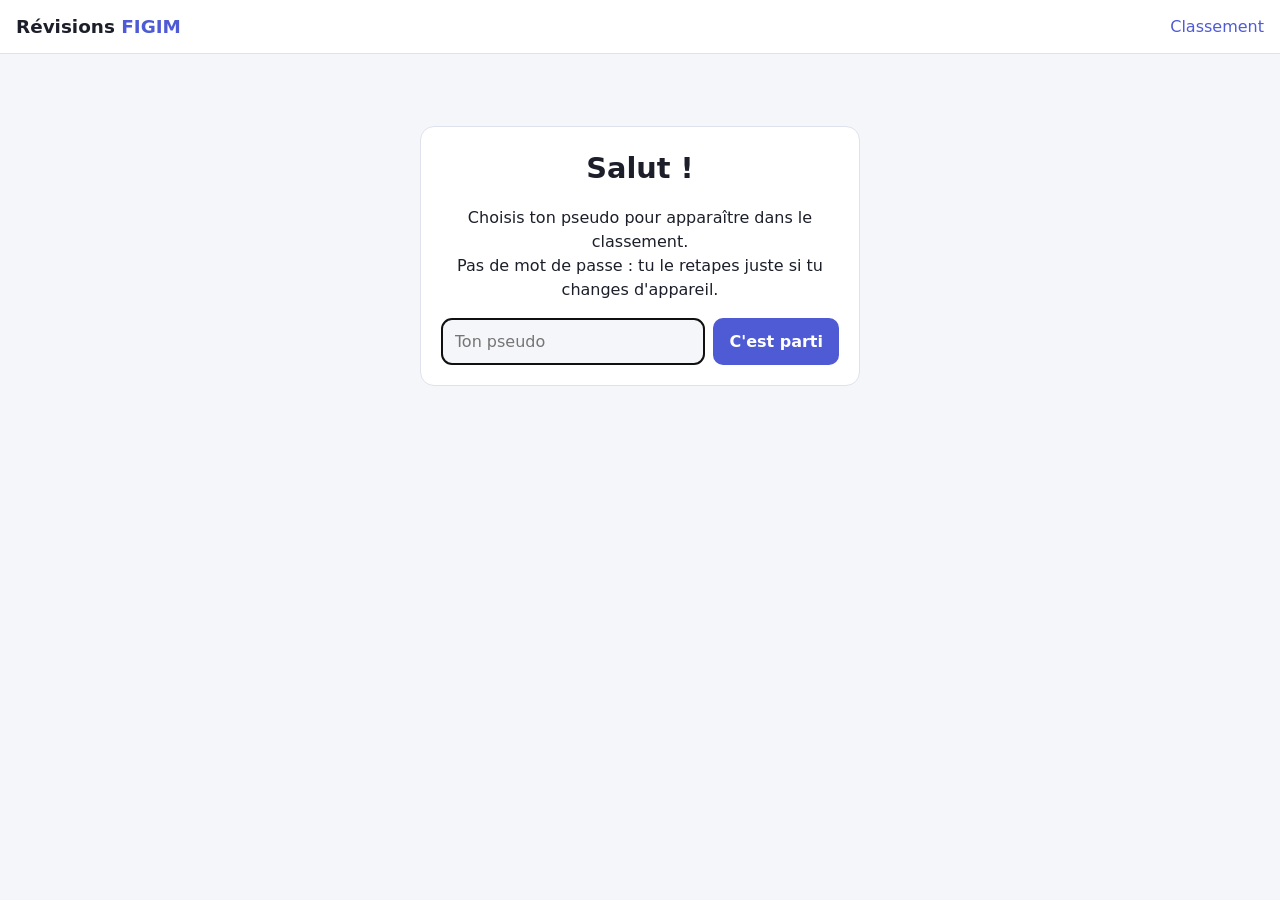
==== index.html @ f54ff03a "Étape 1 : squelette du site (accueil, pseudo, liste des matières) Co-Authored-By: Claude Opus 5.5 <n" ====
<!doctype html>
<html lang="fr">
<head>
  <meta charset="utf-8">
  <meta name="viewport" content="width=device-width, initial-scale=1">
  <title>Révisions FIGIM</title>
  <link rel="stylesheet" href="css/style.css">
</head>
<body>
  <header class="barre">
    <a class="logo" href="./">Révisions <span>FIGIM</span></a>
    <nav>
      <a href="classement.html">Classement</a>
      <button id="joueur" class="joueur" hidden></button>
    </nav>
  </header>

  <main>
    <!-- Écran pseudo : affiché tant qu'aucun nom n'est enregistré -->
    <section id="ecran-pseudo" class="carte centre" hidden>
      <h1>Salut !</h1>
      <p>Choisis ton pseudo pour apparaître dans le classement.<br>Pas de mot de passe : tu le retapes juste si tu changes d'appareil.</p>
      <form id="form-pseudo">
        <input id="champ-pseudo" maxlength="20" autocomplete="nickname" placeholder="Ton pseudo" required>
        <button type="submit">C'est parti</button>
      </form>
    </section>

    <!-- Accueil -->
    <section id="ecran-accueil" hidden>
      <h1 id="bonjour"></h1>
      <p class="discret" id="annee"></p>

      <div id="prochains-ds" class="carte" hidden>
        <h2>Prochains DS</h2>
        <ul id="liste-ds"></ul>
      </div>

      <div class="filtres" role="group" aria-label="Filtrer les matières">
        <button data-filtre="toutes" class="actif">Toutes</button>
        <button data-filtre="jouables">Jouables</button>
      </div>

      <div id="matieres"></div>
    </section>
  </main>

  <script type="module" src="js/app.js"></script>
</body>
</html>
---- css/style.css ----
:root {
  --fond: #f5f6fa;
  --surface: #ffffff;
  --texte: #1c1f2a;
  --discret: #646a7d;
  --bord: #dfe2ec;
  --accent: #4f5bd5;
  --accent-texte: #ffffff;
  --verrou: #eef0f5;
  color-scheme: light dark;
}

@media (prefers-color-scheme: dark) {
  :root {
    --fond: #13151c;
    --surface: #1d2029;
    --texte: #e9ebf2;
    --discret: #9aa0b4;
    --bord: #2e3240;
    --accent: #8c95ff;
    --accent-texte: #13151c;
    --verrou: #181a22;
  }
}

* { box-sizing: border-box; }

body {
  margin: 0;
  min-height: 100vh;
  font-family: system-ui, -apple-system, "Segoe UI", sans-serif;
  background: var(--fond);
  color: var(--texte);
  line-height: 1.5;
}

a { color: var(--accent); }

.barre {
  display: flex;
  align-items: center;
  justify-content: space-between;
  gap: 1rem;
  padding: 0.8rem 16px;
  border-bottom: 1px solid var(--bord);
  background: var(--surface);
}
.barre nav { display: flex; align-items: center; gap: 1rem; }
.barre nav a { text-decoration: none; font-weight: 500; }
.logo { font-weight: 700; font-size: 1.15rem; color: var(--texte); text-decoration: none; }
.logo span { color: var(--accent); }

main { max-width: 960px; margin: 0 auto; padding: 1.5rem 16px 3rem; }

h1 { margin: 0 0 0.25rem; font-size: 1.8rem; }
h2 { margin: 2rem 0 0.75rem; font-size: 1.05rem; text-transform: uppercase; letter-spacing: 0.05em; color: var(--discret); }
.discret { color: var(--discret); margin: 0; }

.carte {
  background: var(--surface);
  border: 1px solid var(--bord);
  border-radius: 14px;
  padding: 1.25rem;
  margin-top: 1.25rem;
}
.carte h2 { margin-top: 0; }
.centre { max-width: 440px; margin: 3rem auto 0; text-align: center; }

form { display: flex; gap: 0.5rem; margin-top: 1rem; flex-wrap: wrap; }
input {
  flex: 1 1 180px;
  font: inherit;
  padding: 0.65rem 0.8rem;
  border: 1px solid var(--bord);
  border-radius: 10px;
  background: var(--fond);
  color: var(--texte);
}
button {
  font: inherit;
  font-weight: 600;
  padding: 0.65rem 1rem;
  border: 0;
  border-radius: 10px;
  background: var(--accent);
  color: var(--accent-texte);
  cursor: pointer;
}

.joueur { padding: 0.35rem 0.8rem; border-radius: 999px; }

.filtres { display: flex; gap: 0.5rem; margin-top: 1.5rem; }
.filtres button {
  background: var(--surface);
  color: var(--texte);
  border: 1px solid var(--bord);
  font-weight: 500;
  padding: 0.4rem 0.9rem;
  border-radius: 999px;
}
.filtres button.actif { background: var(--accent); color: var(--accent-texte); border-color: var(--accent); }

.grille {
  display: grid;
  grid-template-columns: repeat(auto-fill, minmax(210px, 1fr));
  gap: 0.75rem;
}
.matiere {
  display: block;
  background: var(--surface);
  border: 1px solid var(--bord);
  border-radius: 12px;
  padding: 1rem;
  color: inherit;
  text-decoration: none;
  transition: border-color 0.15s, transform 0.15s;
}
a.matiere:hover { border-color: var(--accent); transform: translateY(-2px); }
.matiere h3 { margin: 0 0 0.2rem; font-size: 1.05rem; }
.matiere .discret { font-size: 0.85rem; }
.matiere .etat { margin: 0.6rem 0 0; font-size: 0.85rem; font-weight: 600; color: var(--accent); }
.matiere.verrouillee { background: var(--verrou); }
.matiere.verrouillee .etat { color: var(--discret); font-weight: 500; }

#liste-ds { margin: 0; padding-left: 1.2rem; }
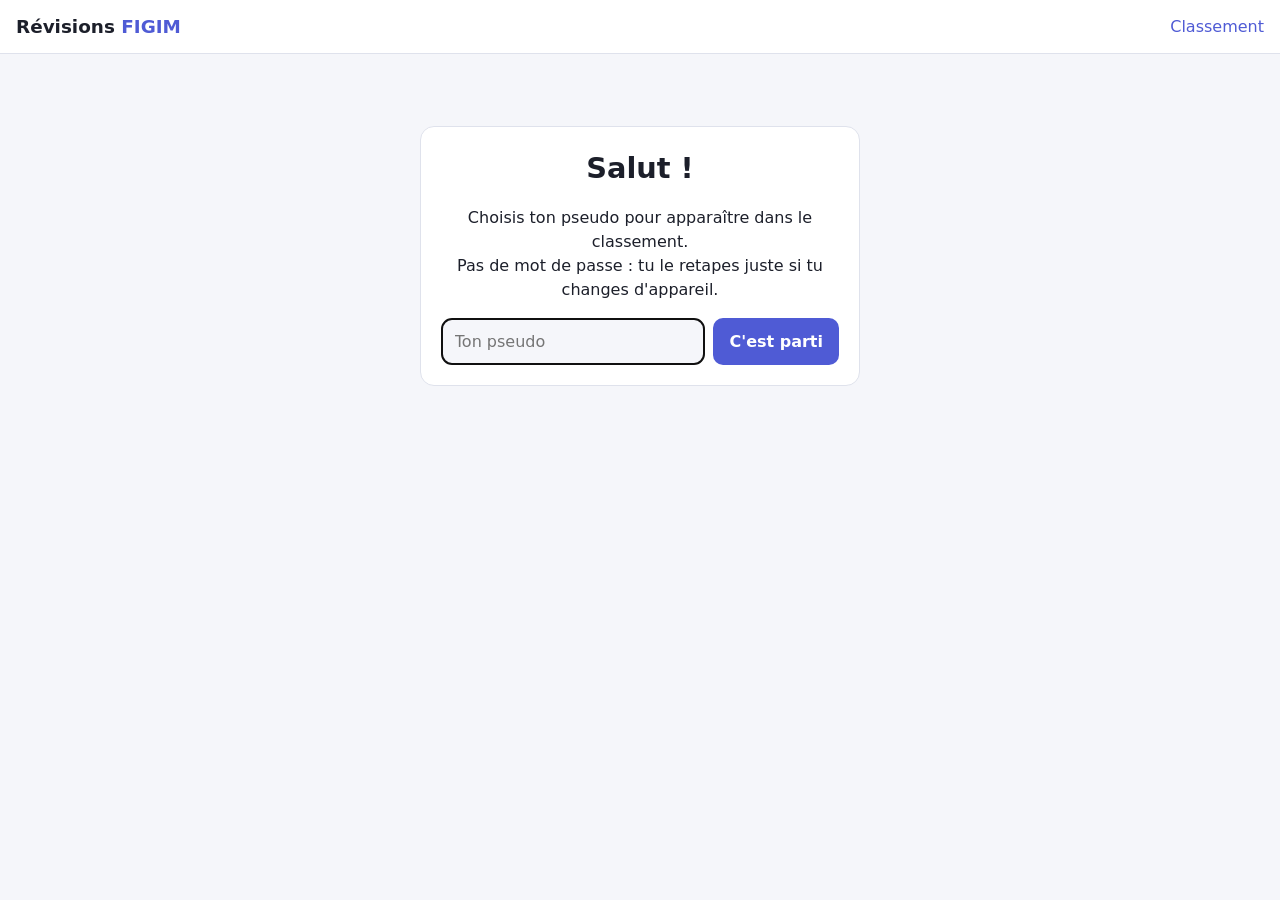
==== commit b57cd937: "Cours : page par matière (cours / s'entraîner) + lecteur de cours, Automatique ch1-ch2 - matiere.htm" ====
--- a/index.html
+++ b/index.html
@@ -38,7 +38,7 @@
 
       <div class="filtres" role="group" aria-label="Filtrer les matières">
         <button data-filtre="toutes" class="actif">Toutes</button>
-        <button data-filtre="jouables">Jouables</button>
+        <button data-filtre="jouables">Disponibles</button>
       </div>
 
       <div id="matieres"></div>
--- a/css/style.css
+++ b/css/style.css
@@ -7,6 +7,11 @@
   --accent: #4f5bd5;
   --accent-texte: #ffffff;
   --verrou: #eef0f5;
+  --bon: #1f8a4c;
+  --bon-fond: #e5f6ec;
+  --faux: #c4373a;
+  --faux-fond: #fbe9e9;
+  --moyen: #b26a00;
   color-scheme: light dark;
 }
 
@@ -20,6 +25,11 @@
     --accent: #8c95ff;
     --accent-texte: #13151c;
     --verrou: #181a22;
+    --bon: #5fd08f;
+    --bon-fond: #173326;
+    --faux: #ff8a8c;
+    --faux-fond: #3a1d20;
+    --moyen: #f0b45a;
   }
 }
 
@@ -67,7 +77,7 @@
 .centre { max-width: 440px; margin: 3rem auto 0; text-align: center; }
 
 form { display: flex; gap: 0.5rem; margin-top: 1rem; flex-wrap: wrap; }
-input {
+input, .brouillon {
   flex: 1 1 180px;
   font: inherit;
   padding: 0.65rem 0.8rem;
@@ -123,3 +133,225 @@
 .matiere.verrouillee .etat { color: var(--discret); font-weight: 500; }
 
 #liste-ds { margin: 0; padding-left: 1.2rem; }
+
+/* ---------- Entraînement ---------- */
+.cases { display: grid; gap: 0.5rem; }
+.cases label { display: flex; align-items: center; gap: 0.4rem; cursor: pointer; }
+.cases input { flex: none; width: 1.1rem; height: 1.1rem; accent-color: var(--accent); }
+.actions { display: flex; gap: 0.5rem; flex-wrap: wrap; justify-content: center; margin: 1.5rem 0 0; }
+#ecran-reglages .actions { justify-content: flex-start; }
+button.secondaire { background: var(--surface); color: var(--texte); border: 1px solid var(--bord); }
+
+.entete-quiz { display: flex; justify-content: space-between; align-items: baseline; margin-top: 1rem; }
+.score { font-weight: 700; color: var(--accent); }
+.barre-progression { height: 6px; background: var(--bord); border-radius: 999px; margin-top: 0.5rem; overflow: hidden; }
+#remplissage { height: 100%; width: 0; background: var(--accent); transition: width 0.3s; }
+
+.question .meta { margin: 0; font-size: 0.85rem; color: var(--discret); }
+.enonce { font-size: 1.15rem; margin: 0.6rem 0 1rem; overflow-x: auto; }
+
+.choix { display: grid; gap: 0.6rem; }
+.choix.deux { grid-template-columns: 1fr 1fr; }
+.choix-bouton {
+  text-align: left;
+  font-weight: 500;
+  background: var(--fond);
+  color: var(--texte);
+  border: 2px solid var(--bord);
+  padding: 0.8rem 1rem;
+  overflow-x: auto;
+}
+.choix.deux .choix-bouton { text-align: center; }
+.choix-bouton:not(:disabled):hover { border-color: var(--accent); }
+.choix-bouton:disabled { cursor: default; opacity: 0.6; }
+.choix-bouton.bon { border-color: var(--bon); background: var(--bon-fond); opacity: 1; }
+.choix-bouton.faux { border-color: var(--faux); background: var(--faux-fond); opacity: 1; }
+
+.retour { margin-top: 1.25rem; padding-top: 1rem; border-top: 1px solid var(--bord); }
+.verdict { font-weight: 700; margin: 0 0 0.4rem; }
+.verdict.ok { color: var(--bon); }
+.verdict.ko { color: var(--faux); }
+#explication { overflow-x: auto; }
+
+.score-final { font-size: 2.6rem; font-weight: 800; color: var(--accent); margin: 0.2rem 0; }
+.erreur { margin-top: 0.75rem; }
+.erreur .enonce { font-size: 1rem; margin-top: 0; }
+.solution { margin: 0 0 0.4rem; color: var(--bon); }
+
+.consigne { margin: 0.4rem 0 0; font-size: 0.85rem; color: var(--discret); font-style: italic; }
+.enonce { white-space: pre-line; }
+.saisie { margin-top: 0; }
+.saisie input:disabled { opacity: 1; }
+.saisie input.bon { border: 2px solid var(--bon); background: var(--bon-fond); }
+.saisie input.faux { border: 2px solid var(--faux); background: var(--faux-fond); }
+.saisie + .solution { margin-top: 0.6rem; font-weight: 600; }
+
+#liste-chapitres h3 { margin: 0.6rem 0 0.1rem; font-size: 0.95rem; }
+#liste-chapitres h3:first-child { margin-top: 0; }
+.choix.trois { grid-template-columns: repeat(3, 1fr); margin-top: 1rem; }
+.choix.trois .choix-bouton { text-align: center; }
+.choix-bouton.moyen { border-color: var(--moyen); opacity: 1; }
+.verdict.moyen { color: var(--moyen); }
+.verso { white-space: pre-line; padding: 0.9rem 1rem; border-radius: 10px; background: var(--fond); border: 1px solid var(--bord); overflow-x: auto; }
+.saisie { align-items: center; }
+.unite { color: var(--discret); font-weight: 600; }
+.aide { font-size: 0.85rem; margin-top: 0.4rem; }
+.etape { padding: 0.9rem 0; border-top: 1px dashed var(--bord); }
+.etape:first-child { border-top: 0; padding-top: 0; }
+.etape-titre { margin: 0 0 0.6rem; overflow-x: auto; }
+.etape > .discret { margin-top: 0.6rem; }
+.etape > button { margin-top: 0.8rem; }
+
+.brouillon { display: block; width: 100%; box-sizing: border-box; resize: vertical; margin-bottom: 0.6rem; }
+.brouillon[readonly] { opacity: 0.8; }
+
+/* ---------- Annexes de données, tableaux à remplir, classement ---------- */
+.defile { overflow-x: auto; }
+.donnees { display: grid; gap: 1rem; margin-bottom: 1.25rem; }
+.annexe { padding: 0.8rem; border: 1px solid var(--bord); border-radius: 10px; background: var(--fond); }
+.annexe-titre { margin: 0 0 0.5rem; font-weight: 700; }
+.annexe .discret { margin-top: 0.5rem; font-size: 0.9rem; }
+.tableau-donnees, .tableau-saisie { border-collapse: collapse; width: 100%; font-size: 0.95rem; }
+.tableau-donnees th, .tableau-saisie th { text-align: right; padding: 0.3rem 0.5rem; color: var(--discret); font-weight: 600; border-bottom: 2px solid var(--bord); }
+.tableau-donnees th:first-child, .tableau-saisie th:first-child { text-align: left; }
+.tableau-donnees td, .tableau-saisie td { padding: 0.25rem 0.5rem; border-bottom: 1px solid var(--bord); }
+.tableau-donnees td.case, .tableau-saisie td.case { text-align: right; white-space: nowrap; font-variant-numeric: tabular-nums; }
+.ligne-titre td { font-weight: 700; background: var(--surface); padding-top: 0.6rem; }
+.ligne-total td { font-weight: 700; }
+.tableau-saisie td.case { width: 9rem; }
+.tableau-saisie td.donnee { color: var(--discret); }
+.tableau-saisie input { width: 100%; min-width: 5.5rem; padding: 0.35rem 0.5rem; text-align: right; border-radius: 8px; }
+.tableau-saisie input:disabled { opacity: 1; }
+.tableau-saisie input.bon { border: 2px solid var(--bon); background: var(--bon-fond); }
+.tableau-saisie input.faux { border: 2px solid var(--faux); background: var(--faux-fond); }
+.attendu { display: block; font-size: 0.85rem; font-weight: 700; color: var(--bon); }
+.aides { margin: 0.8rem 0 0; padding-left: 1.2rem; font-size: 0.92rem; }
+.aides li { margin-bottom: 0.25rem; }
+.tableau-saisie + button, .defile + button { margin-top: 0.8rem; }
+
+.classer-ligne { padding: 0.6rem 0; border-bottom: 1px solid var(--bord); }
+.classer-ligne.rate { background: var(--faux-fond); border-radius: 8px; padding: 0.6rem; }
+.classer-texte { margin: 0 0 0.4rem; font-weight: 600; }
+.classer-options { display: flex; flex-wrap: wrap; gap: 0.35rem; }
+.classer-bouton { font-weight: 500; font-size: 0.85rem; padding: 0.3rem 0.6rem; border-radius: 8px; background: var(--fond); color: var(--texte); border: 2px solid var(--bord); }
+.classer-bouton.choisi { border-color: var(--accent); background: var(--accent); color: var(--accent-texte); }
+.classer-bouton:disabled { cursor: default; opacity: 0.5; }
+.classer-bouton.bon { border-color: var(--bon); background: var(--bon-fond); color: var(--texte); opacity: 1; }
+.classer-bouton.faux { border-color: var(--faux); background: var(--faux-fond); color: var(--texte); opacity: 1; }
+.classer-expl { margin-top: 0.4rem; font-size: 0.9rem; }
+.classer-ligne + button { margin-top: 0.8rem; }
+
+/* ---------- Ateliers (économie d'entreprise) ---------- */
+.page-atelier main { max-width: 1400px; }
+.choix-cas { display: flex; flex-wrap: wrap; gap: 0.5rem; margin-top: 0.8rem; }
+.choix-cas button { font-size: 0.9rem; }
+.espace-atelier { display: grid; grid-template-columns: minmax(300px, 5fr) 7fr; gap: 1rem; margin-top: 1rem; align-items: start; }
+@media (max-width: 900px) { .espace-atelier { grid-template-columns: 1fr; } }
+.panneau-donnees { position: sticky; top: 0.5rem; max-height: calc(100vh - 1rem); overflow-y: auto; }
+@media (max-width: 900px) { .panneau-donnees { position: static; max-height: none; } }
+.panneau-donnees, .panneau-copie { background: var(--surface); border: 1px solid var(--bord); border-radius: 14px; padding: 1rem; min-width: 0; }
+.panneau-titre { margin: 0 0 0.6rem; font-size: 0.8rem; text-transform: uppercase; letter-spacing: 0.06em; color: var(--discret); font-weight: 700; }
+#donnees { display: grid; gap: 0.8rem; }
+.rappel { margin: 0; padding: 0.6rem 0.8rem; border-radius: 10px; background: var(--fond); border: 1px dashed var(--accent); }
+.lien-cours { margin-top: 1.5rem; }
+
+.phase { padding: 1rem 0 1.25rem; border-top: 1px solid var(--bord); }
+.phase:first-child { border-top: 0; padding-top: 0; }
+.phase-titre { margin: 0 0 0.3rem; font-size: 1.1rem; }
+.phase-consigne { margin: 0 0 0.8rem; color: var(--discret); }
+
+.placement > .discret { font-size: 0.9rem; margin-bottom: 0.6rem; }
+.reserve { display: flex; flex-wrap: wrap; gap: 0.4rem; padding: 0.7rem; border: 2px dashed var(--bord); border-radius: 12px; margin-bottom: 0.8rem; min-height: 3rem; }
+.jeton { display: inline-flex; gap: 0.5rem; align-items: baseline; font-weight: 500; font-size: 0.88rem; padding: 0.35rem 0.6rem; border-radius: 8px;
+  background: var(--fond); color: var(--texte); border: 2px solid var(--bord); text-align: left; }
+.jeton:hover { border-color: var(--accent); }
+.jeton.choisi { border-color: var(--accent); background: var(--accent); color: var(--accent-texte); }
+.jeton-montant { font-weight: 700; font-variant-numeric: tabular-nums; white-space: nowrap; }
+.jeton.bloque { border-color: var(--bon); background: var(--bon-fond); cursor: default; }
+.jeton.faux { border-color: var(--faux); background: var(--faux-fond); }
+.zones { display: grid; grid-template-columns: repeat(auto-fill, minmax(220px, 1fr)); gap: 0.6rem; }
+.zone { border: 1px solid var(--bord); border-radius: 10px; padding: 0.5rem; background: var(--surface); cursor: pointer; min-height: 3.2rem; }
+.zone:hover { border-color: var(--accent); }
+.zone-unique { min-width: 12rem; }
+.zone-titre { margin: 0 0 0.35rem; font-size: 0.82rem; font-weight: 700; color: var(--discret); }
+.zone-depot { display: flex; flex-wrap: wrap; gap: 0.35rem; min-height: 1.6rem; }
+.squelette, .journal { display: grid; gap: 0.6rem; margin-bottom: 0.8rem; }
+.groupe-solde, .ecriture { border-left: 4px solid var(--accent); padding: 0.4rem 0 0.4rem 0.7rem; }
+.groupe-titre { margin: 0 0 0.4rem; font-weight: 800; }
+.sous-zones { display: grid; grid-template-columns: repeat(auto-fit, minmax(200px, 1fr)); gap: 0.5rem; }
+.bilan-fonctionnel { display: grid; grid-template-columns: 1fr 1fr; gap: 0.8rem; margin-bottom: 0.8rem; }
+@media (max-width: 640px) { .bilan-fonctionnel { grid-template-columns: 1fr; } }
+.colonne-bf { display: grid; gap: 0.5rem; align-content: start; }
+.placement .zones:empty { display: none; }
+.cascade-ordre { display: flex; flex-wrap: wrap; gap: 0.5rem; }
+
+.actions-atelier { display: flex; flex-wrap: wrap; gap: 0.5rem; align-items: center; margin-top: 0.8rem; }
+.actions-atelier button:disabled { opacity: 0.45; cursor: not-allowed; }
+.verdict-ok { margin: 0; font-weight: 700; color: var(--bon); }
+.verdict-ko { font-weight: 700; color: var(--faux); list-style: none; margin-left: -1.2rem; }
+.remarques { margin: 0.6rem 0 0; padding-left: 1.2rem; font-size: 0.92rem; }
+.remarques li { margin-bottom: 0.25rem; }
+.grille-calcul .tableau-saisie td.case { width: 10rem; }
+
+.schema { display: flex; gap: 0.5rem; align-items: flex-end; margin-top: 1rem; }
+.pile { display: flex; flex-direction: column; width: 9rem; }
+.barre-schema { display: flex; align-items: center; justify-content: center; text-align: center; white-space: pre-line; font-weight: 700;
+  font-size: 0.85rem; border-radius: 6px; color: #fff; }
+.barre-schema.bfr { background: #2b8a8a; }
+.barre-schema.frng { background: #8a8f9e; }
+.barre-schema.tn-pos, .barre-schema.tn-neg { background: #d94f9c; }
+.bilan-atelier ul { padding-left: 1.2rem; }
+
+/* Lignes du document de départ qu'on clique pour les placer */
+#donnees .cliquable { cursor: pointer; }
+#donnees tr.cliquable:hover td, #donnees td.cliquable:hover { background: color-mix(in srgb, var(--accent) 12%, transparent); }
+#donnees tr.choisie td, #donnees td.choisie { background: var(--accent); color: var(--accent-texte); }
+#donnees tr.placee td, #donnees td.placee { color: var(--discret); }
+#donnees tr.bon td, #donnees td.bon { background: var(--bon-fond); color: var(--texte); }
+#donnees tr.faux td, #donnees td.faux { background: var(--faux-fond); color: var(--texte); }
+#donnees tr.inactive { opacity: 0.35; }
+.badge-zone { margin-left: 0.4rem; font-size: 0.75rem; font-weight: 700; color: var(--accent); white-space: nowrap; }
+.badge-zone:empty { display: none; }
+#donnees tr.choisie .badge-zone, #donnees td.choisie .badge-zone { color: var(--accent-texte); }
+#donnees td.case .badge-zone { display: block; margin: 0; }
+.num-compte { display: inline-block; min-width: 3.4rem; margin-right: 0.3rem; font-variant-numeric: tabular-nums; font-weight: 700; color: var(--discret); }
+
+/* ---------- Cours (cours.html) ---------- */
+.page-cours { max-width: 820px; }
+.sommaire { background: var(--surface); border: 1px solid var(--bord); border-radius: 14px; padding: 0.8rem 1.25rem; margin-top: 1rem; }
+.sommaire summary { cursor: pointer; font-weight: 700; }
+.sommaire ol { margin: 0.4rem 0 0; padding-left: 1.2rem; }
+.sommaire ol ol { margin: 0.1rem 0 0.3rem; font-size: 0.92rem; }
+.sommaire a { text-decoration: none; }
+.sommaire a:hover { text-decoration: underline; }
+
+.cours { background: var(--surface); border: 1px solid var(--bord); border-radius: 14px; padding: 1.5rem; margin-top: 1rem; overflow-wrap: break-word; }
+@media (max-width: 640px) { .cours { padding: 1rem; } }
+.cours h1 { font-size: 1.6rem; margin-bottom: 1rem; }
+.cours h2 { text-transform: none; letter-spacing: 0; color: var(--texte); font-size: 1.35rem; margin: 2.2rem 0 0.6rem; padding-bottom: 0.3rem; border-bottom: 2px solid var(--bord); }
+.cours h3 { font-size: 1.12rem; margin: 1.6rem 0 0.4rem; color: var(--accent); }
+.cours h4 { font-size: 1rem; margin: 1.2rem 0 0.3rem; }
+.cours h2, .cours h3, .cours h4 { scroll-margin-top: 1rem; }
+.cours p { overflow-x: auto; overflow-y: hidden; position: relative; }
+.cours ul, .cours ol { padding-left: 1.3rem; }
+.cours hr { border: 0; border-top: 1px solid var(--bord); margin: 2rem 0; }
+.cours img { display: block; max-width: 100%; height: auto; margin: 1rem auto; padding: 0.4rem; background: #fff; border-radius: 8px; border: 1px solid var(--bord); }
+/* position: relative pour que le MathML caché de KaTeX (en absolute) reste dans la zone qui défile */
+.cours .defile { margin: 1rem 0; position: relative; }
+.cours table { border-collapse: collapse; width: 100%; font-size: 0.95rem; }
+.cours th, .cours td { padding: 0.45rem 0.6rem; border: 1px solid var(--bord); text-align: left; vertical-align: top; }
+.cours th { background: var(--fond); }
+.cours .katex-display { overflow-x: auto; overflow-y: hidden; padding: 0.2rem 0; }
+
+.encadre { margin: 1.2rem 0; padding: 0.8rem 1rem; border-left: 4px solid var(--c); border-radius: 0 10px 10px 0;
+  background: color-mix(in srgb, var(--c) 9%, var(--surface)); --c: var(--accent); }
+.encadre.info { --c: var(--discret); }
+.encadre.bon { --c: var(--bon); }
+.encadre.moyen { --c: var(--moyen); }
+.encadre > :first-child { margin-top: 0; }
+.encadre > :last-child { margin-bottom: 0; }
+.encadre-titre { font-weight: 700; color: var(--c); }
+
+.navigation-cours { display: grid; grid-template-columns: 1fr 1fr; gap: 0.75rem; margin-top: 1.25rem; }
+.navigation-cours .suivant { grid-column: 2; text-align: right; }
+@media (max-width: 640px) { .navigation-cours { grid-template-columns: 1fr; } .navigation-cours .suivant { grid-column: 1; } }
